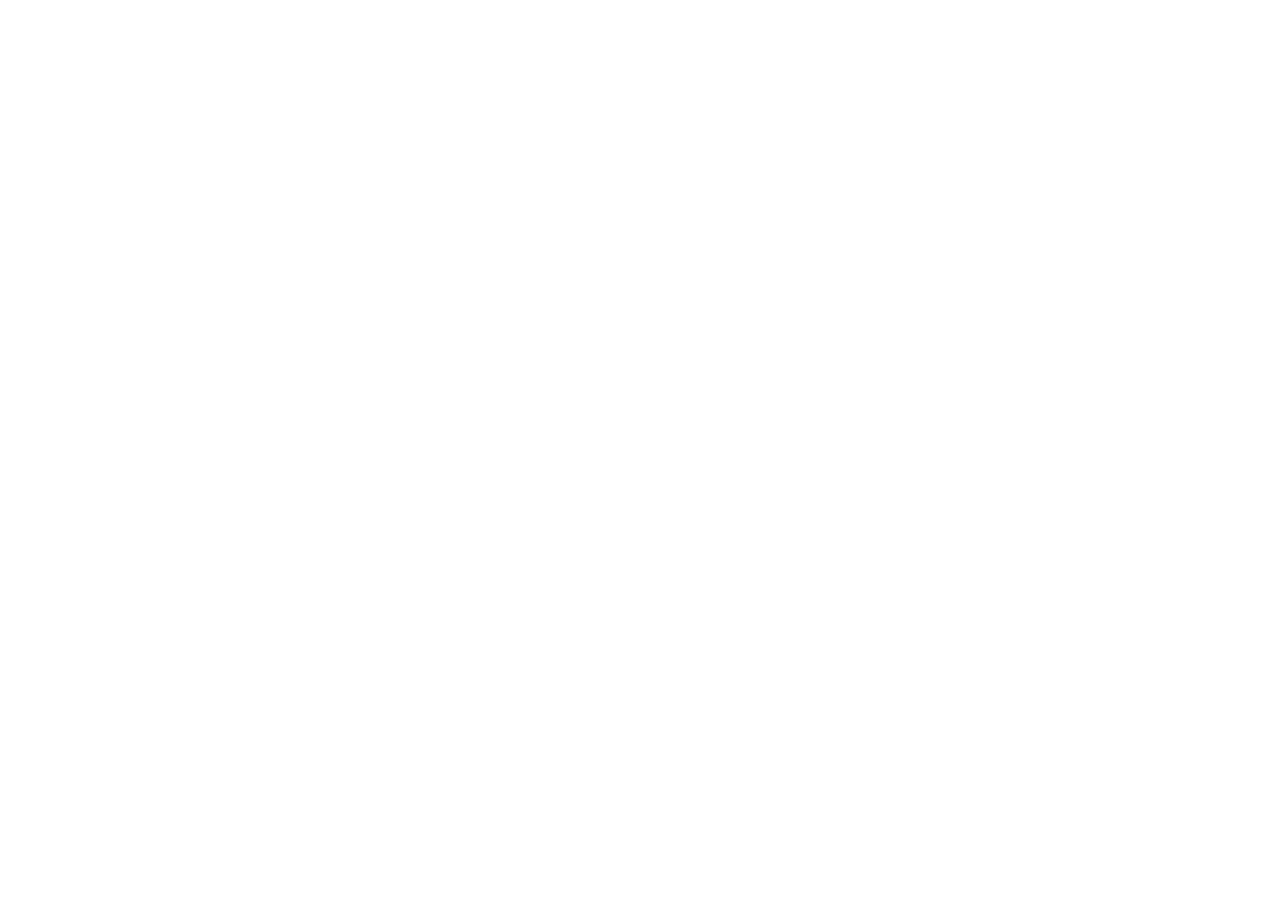
==== index.html @ 0f5353cb "Create index.html" ====
<!DOCTYPE html>
<html lang="en">
  <head>
    <meta charset="UTF-8" />
    <meta http-equiv="X-UA-Compatible" content="IE=edge" />
    <meta name="viewport" content="width=device-width, initial-scale=1.0" />
    <title>Document</title>
  </head>
  <body></body>
  <script type="module" src="./Js/Module-1.js"></script>
</html>
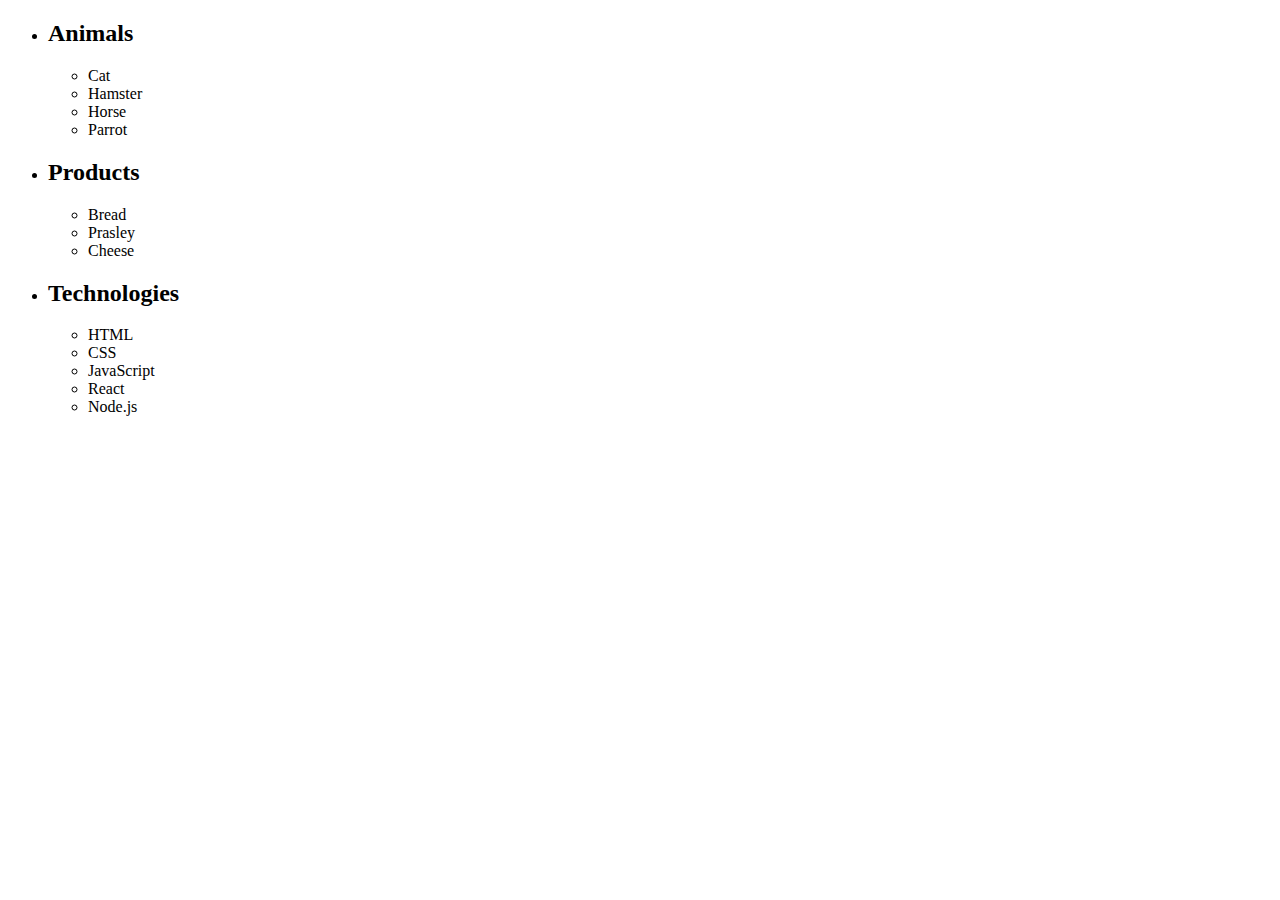
==== commit e9ac2a81: "add" ====
--- a/index.html
+++ b/index.html
@@ -6,6 +6,41 @@
     <meta name="viewport" content="width=device-width, initial-scale=1.0" />
     <title>Document</title>
   </head>
-  <body></body>
-  <script type="module" src="./Js/Module-1.js"></script>
+  <body>
+    <header></header>
+    <main>
+      <ul id="categories">
+        <li class="item">
+          <h2>Animals</h2>
+          <ul>
+            <li>Cat</li>
+            <li>Hamster</li>
+            <li>Horse</li>
+            <li>Parrot</li>
+          </ul>
+        </li>
+        <li class="item">
+          <h2 class="title">Products</h2>
+          <ul class="menu_list">
+            <li>Bread</li>
+            <li>Prasley</li>
+            <li>Cheese</li>
+          </ul>
+        </li>
+        <li class="item">
+          <h2>Technologies</h2>
+          <ul>
+            <li>HTML</li>
+            <li>CSS</li>
+            <li>JavaScript</li>
+            <li>React</li>
+            <li>Node.js</li>
+          </ul>
+        </li>
+      </ul>
+    </main>
+    <footer></footer>
+    <script src="./Js/task_01.js" type="module"></script>
+    <!-- <script src="./Js/Module.js" type="module"></script> -->
+  </body>
 </html>
